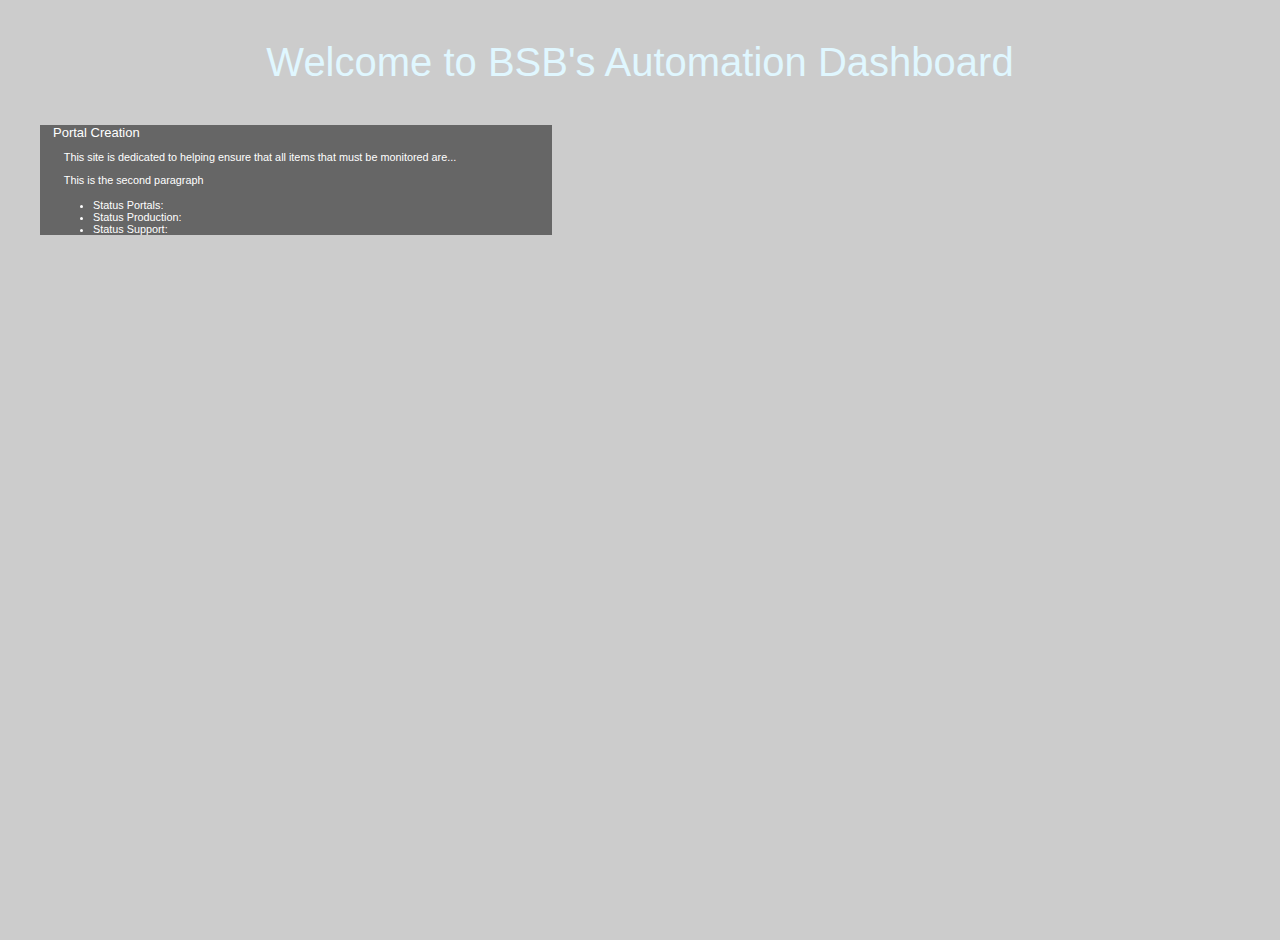
==== root/home.html @ 1a1d28cf "styling" ====
<html>
	<head>
		<link href="CSS/automations.css" rel="stylesheet" type="text/css">
		<title>
		BSB Automations Dashboard
		</title>
	</head>
	<body>
		
		<div id="titleText">
			Welcome to BSB's Automation Dashboard
		</div>
		<blockquote> 
		<div id="mainText"> Portal Creation
			<p> This site is dedicated to helping ensure that all items that must be monitored are...</p>
			<p> This is the second paragraph</p>
			<ul>
				<li>
				Status Portals:
				</li>
				<li>
				Status Production:
				</li>
				<li>
				Status Support:
				</li>
			</ul>
		</div>
		</blockquote>
		<script src="JS/automations.js"></script>
	</body>
</html>
---- root/CSS/automations.css ----
div#titleText {
	font-size: 40px;
	font-family: sans-serif;
	font-weight: 100;
	text-align: center;
	color: #e0f7ff;
	justify-content: center;
	display: block;
    margin-top: 1em;
    margin-bottom: 1em;
}
 div#mainText {
	font-size: small;
	font-family: sans-serif;
	font-weight: 400;
	color: white; 
	margin-left: 1em;
	margin-top: 1em;
    margin-bottom: 1em;
    padding: 20px, 20px, 20px, 20px;

 }
 
  ul#unorderedListStyleOne {
	font-size: smaller;
	font-family: sans-serif;
	font-weight: 600;
	color: white; 
	
 }
 
 li {
	font-size: smaller;
	font-family: sans-serif;
	font-weight: 300;
	color: white;
 }
 
 p {display: block;
    margin-top: 1em;
    margin-bottom: 1em;
    margin-left: 1em;
    margin-right: 0;
    font-size: smaller;
    }
    
blockquote {
	background: rgba(0, 0, 0, 0.5);
	width: 40%;
	

}

html, body{
  height: 100%;
}
body { 
			background-image: url(http://ppcdn.500px.org/75319705/1991f76c0c6a91ae1d23eb94ac5c7a9f7e79c480/2048.jpg) ;
			background-position: center center;
			background-repeat:  no-repeat;
			background-attachment: fixed;
			background-size:  cover;
			background-color: #ccc;
  
}

body{
  margin: 0;
  padding: 0;
  font-family: exo, sans-serif;
  
}
.wrapper {
  height: 100%; 
  width: 100%; 
}

.message {
  -webkit-box-sizing: border-box;
  -moz-box-sizing: border-box;
  box-sizing: border-box;
  width: 100%; 
  height:45%;
  bottom: 0; 
  display: block;
  position: absolute;
  background-color: rgba(0,0,0,0.6);
  color: #ccc;
  padding: 0.5em;
}
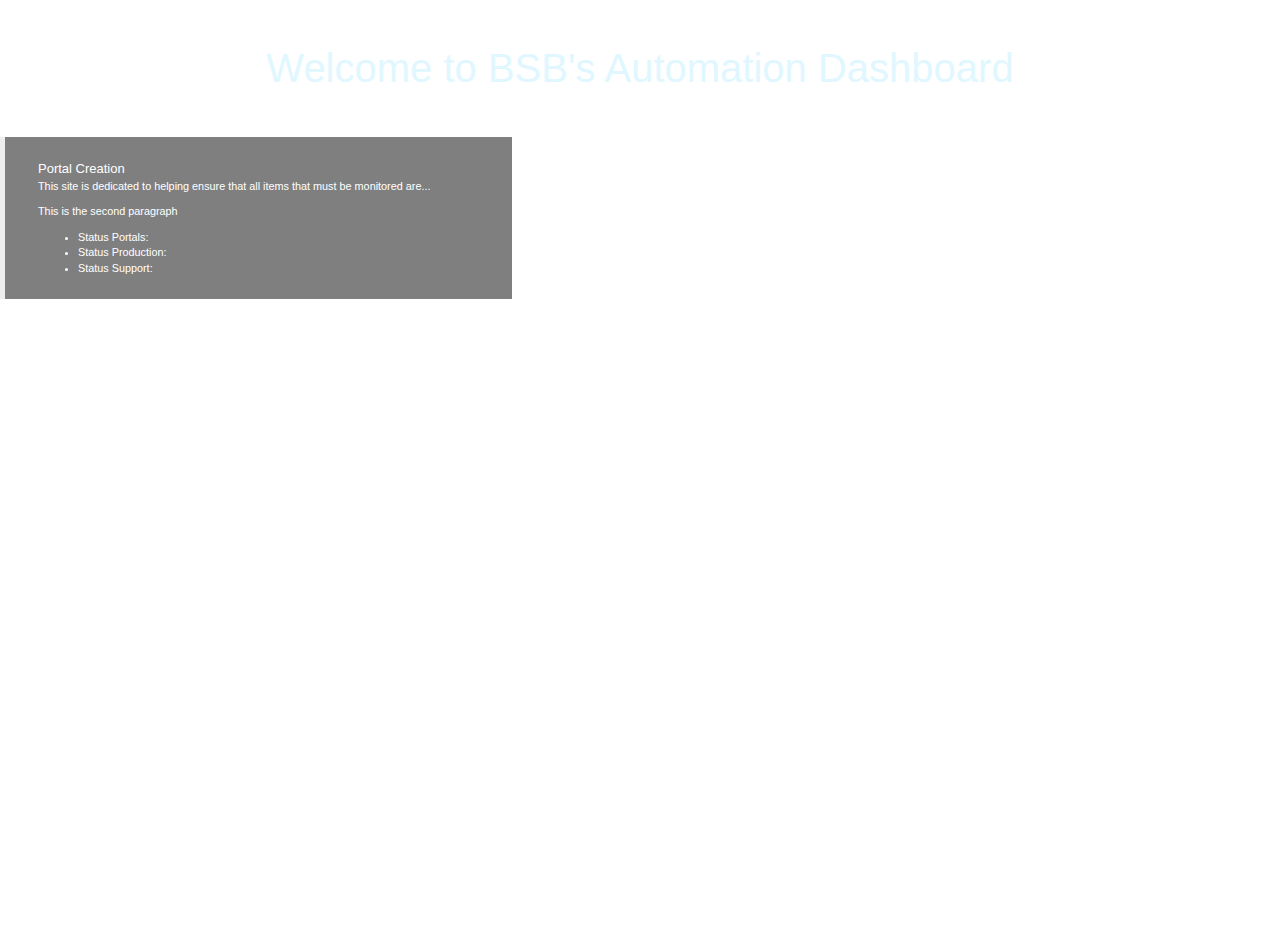
==== commit 2dbba22e: "styling" ====
--- a/root/home.html
+++ b/root/home.html
@@ -1,6 +1,8 @@
 <html>
 	<head>
 		<link href="CSS/automations.css" rel="stylesheet" type="text/css">
+		<link rel="stylesheet" href="https://maxcdn.bootstrapcdn.com/bootstrap/3.3.7/css/bootstrap.min.css" integrity="sha384-BVYiiSIFeK1dGmJRAkycuHAHRg32OmUcww7on3RYdg4Va+PmSTsz/K68vbdEjh4u" crossorigin="anonymous">
+		<script src="jquery-3.2.1.min.js"></script>
 		<title>
 		BSB Automations Dashboard
 		</title>
@@ -28,5 +30,6 @@
 		</div>
 		</blockquote>
 		<script src="JS/automations.js"></script>
+		<script src="https://maxcdn.bootstrapcdn.com/bootstrap/3.3.7/js/bootstrap.min.js" integrity="sha384-Tc5IQib027qvyjSMfHjOMaLkfuWVxZxUPnCJA7l2mCWNIpG9mGCD8wGNIcPD7Txa" crossorigin="anonymous"></script>
 	</body>
 </html>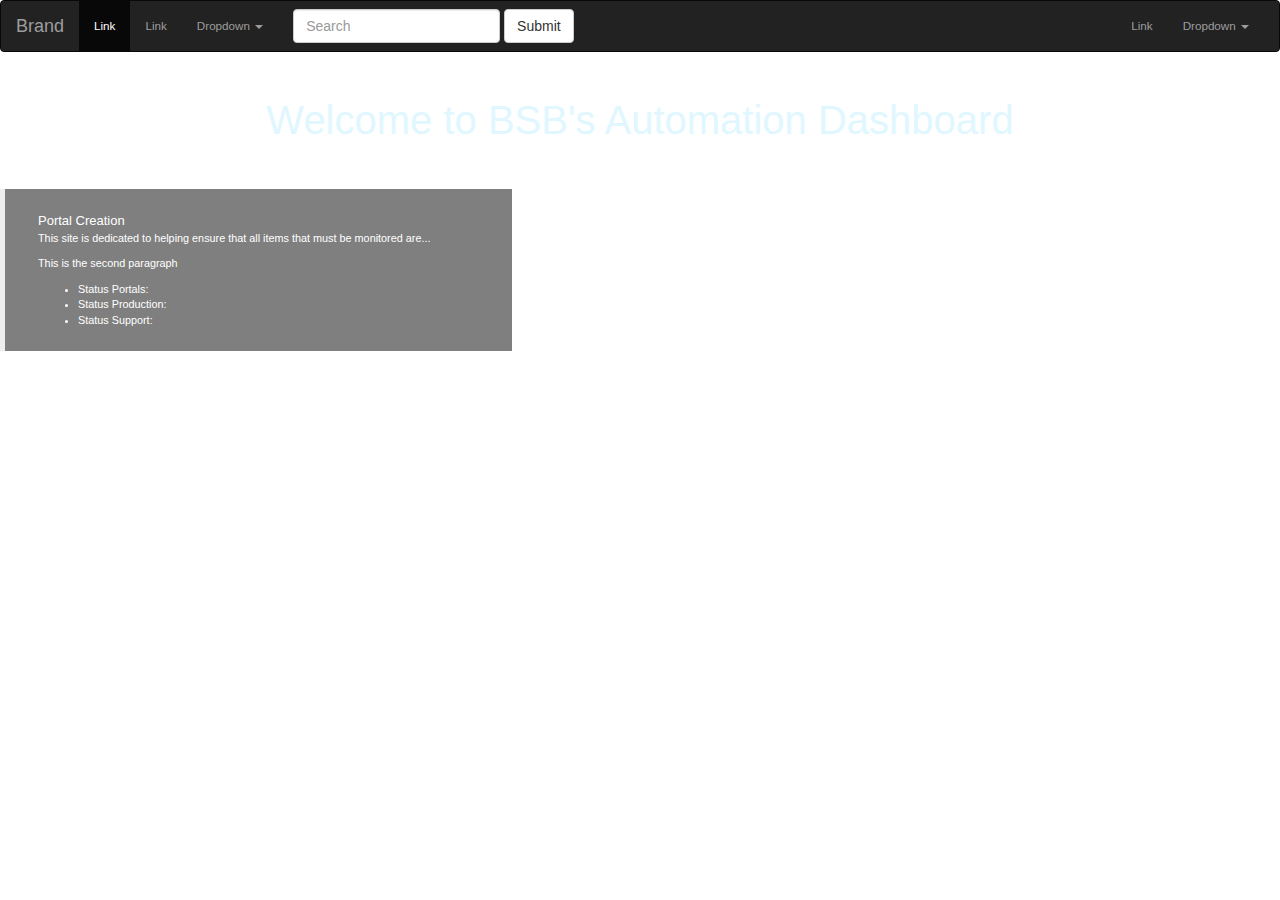
==== commit 165afec5: "bootstrapping" ====
--- a/root/home.html
+++ b/root/home.html
@@ -1,14 +1,72 @@
-<html>
-	<head>
-		<link href="CSS/automations.css" rel="stylesheet" type="text/css">
-		<link rel="stylesheet" href="https://maxcdn.bootstrapcdn.com/bootstrap/3.3.7/css/bootstrap.min.css" integrity="sha384-BVYiiSIFeK1dGmJRAkycuHAHRg32OmUcww7on3RYdg4Va+PmSTsz/K68vbdEjh4u" crossorigin="anonymous">
-		<script src="jquery-3.2.1.min.js"></script>
+<!DOCTYPE html>
+<html lang="en">
+  <head>
+    <meta charset="utf-8">
+    <meta http-equiv="X-UA-Compatible" content="IE=edge">
+    <meta name="viewport" content="width=device-width, initial-scale=1">
+	<link href="CSS/automations.css" rel="stylesheet" type="text/css">
+	<link href="CSS/bootstrap.css" rel="stylesheet" type="text/css">
+	
+
+		
 		<title>
 		BSB Automations Dashboard
 		</title>
 	</head>
 	<body>
-		
+		<nav class="navbar navbar-inverse">
+  <div class="container-fluid">
+    <!-- Brand and toggle get grouped for better mobile display -->
+    <div class="navbar-header">
+      <button type="button" class="navbar-toggle collapsed" data-toggle="collapse" data-target="#bs-example-navbar-collapse-1" aria-expanded="false">
+        <span class="sr-only">Toggle navigation</span>
+        <span class="icon-bar"></span>
+        <span class="icon-bar"></span>
+        <span class="icon-bar"></span>
+      </button>
+      <a class="navbar-brand" href="#">Brand</a>
+    </div>
+
+    <!-- Collect the nav links, forms, and other content for toggling -->
+    <div class="collapse navbar-collapse" id="bs-example-navbar-collapse-1">
+      <ul class="nav navbar-nav">
+        <li class="active"><a href="#">Link <span class="sr-only">(current)</span></a></li>
+        <li><a href="#">Link</a></li>
+        <li class="dropdown">
+          <a href="#" class="dropdown-toggle" data-toggle="dropdown" role="button" aria-haspopup="true" aria-expanded="false">Dropdown <span class="caret"></span></a>
+          <ul class="dropdown-menu">
+            <li><a href="#">Action</a></li>
+            <li><a href="#">Another action</a></li>
+            <li><a href="#">Something else here</a></li>
+            <li role="separator" class="divider"></li>
+            <li><a href="#">Separated link</a></li>
+            <li role="separator" class="divider"></li>
+            <li><a href="#">One more separated link</a></li>
+          </ul>
+        </li>
+      </ul>
+      <form class="navbar-form navbar-left">
+        <div class="form-group">
+          <input type="text" class="form-control" placeholder="Search">
+        </div>
+        <button type="submit" class="btn btn-default">Submit</button>
+      </form>
+      <ul class="nav navbar-nav navbar-right">
+        <li><a href="#">Link</a></li>
+        <li class="dropdown">
+          <a href="#" class="dropdown-toggle" data-toggle="dropdown" role="button" aria-haspopup="true" aria-expanded="false">Dropdown <span class="caret"></span></a>
+          <ul class="dropdown-menu">
+            <li><a href="#">Action</a></li>
+            <li><a href="#">Another action</a></li>
+            <li><a href="#">Something else here</a></li>
+            <li role="separator" class="divider"></li>
+            <li><a href="#">Separated link</a></li>
+          </ul>
+        </li>
+      </ul>
+    </div><!-- /.navbar-collapse -->
+  </div><!-- /.container-fluid -->
+</nav>
 		<div id="titleText">
 			Welcome to BSB's Automation Dashboard
 		</div>
@@ -29,7 +87,9 @@
 			</ul>
 		</div>
 		</blockquote>
+		<script src="https://ajax.googleapis.com/ajax/libs/jquery/1.12.4/jquery.min.js"></script>
+		<script src="js/bootstrap.min.js"></script>
 		<script src="JS/automations.js"></script>
-		<script src="https://maxcdn.bootstrapcdn.com/bootstrap/3.3.7/js/bootstrap.min.js" integrity="sha384-Tc5IQib027qvyjSMfHjOMaLkfuWVxZxUPnCJA7l2mCWNIpG9mGCD8wGNIcPD7Txa" crossorigin="anonymous"></script>
+
 	</body>
 </html>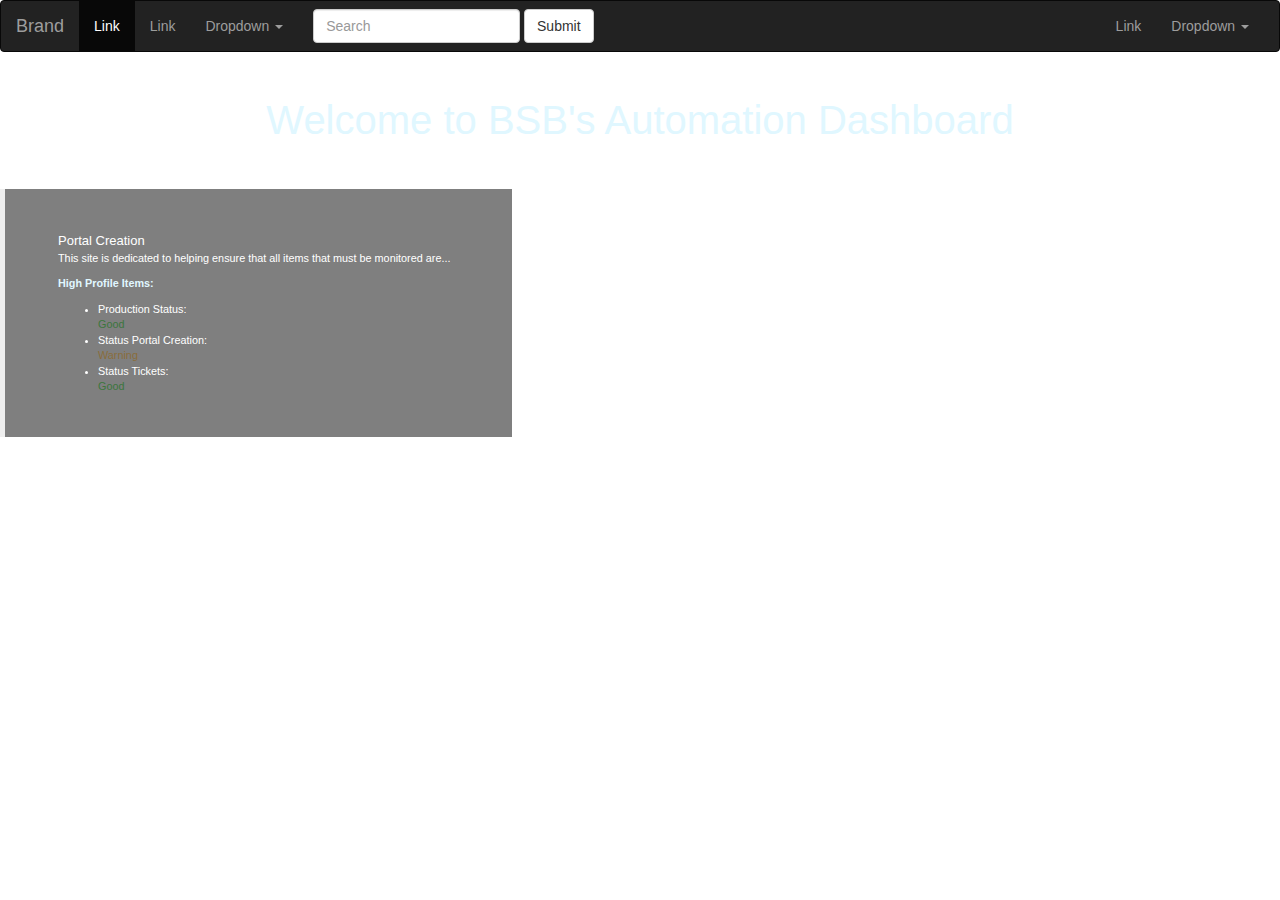
==== commit 2f309bc0: "bootstrapping" ====
--- a/root/home.html
+++ b/root/home.html
@@ -73,16 +73,16 @@
 		<blockquote> 
 		<div id="mainText"> Portal Creation
 			<p> This site is dedicated to helping ensure that all items that must be monitored are...</p>
-			<p> This is the second paragraph</p>
-			<ul>
-				<li>
-				Status Portals:
+			<p id="subPara"> High Profile Items:</p>
+			<ul id="main">
+				<li id="main">
+				Production Status: <div class="text-success"> Good </div>
 				</li>
 				<li>
-				Status Production:
+				Status Portal Creation: <div class="text-warning"> Warning </div>
 				</li>
 				<li>
-				Status Support:
+				Status Tickets: <div class="text-success"> Good </div>
 				</li>
 			</ul>
 		</div>
--- a/root/CSS/automations.css
+++ b/root/CSS/automations.css
@@ -17,7 +17,7 @@
 	margin-left: 1em;
 	margin-top: 1em;
     margin-bottom: 1em;
-    padding: 20px, 20px, 20px, 20px;
+    padding: 20px 20px 20px 20px;
 
  }
  
@@ -29,7 +29,7 @@
 	
  }
  
- li {
+ ul#main {
 	font-size: smaller;
 	font-family: sans-serif;
 	font-weight: 300;
@@ -43,6 +43,10 @@
     margin-right: 0;
     font-size: smaller;
     }
+ p#subPara {
+	 color: #e0f7ff;
+	 font-weight: 800;
+ }
     
 blockquote {
 	background: rgba(0, 0, 0, 0.5);
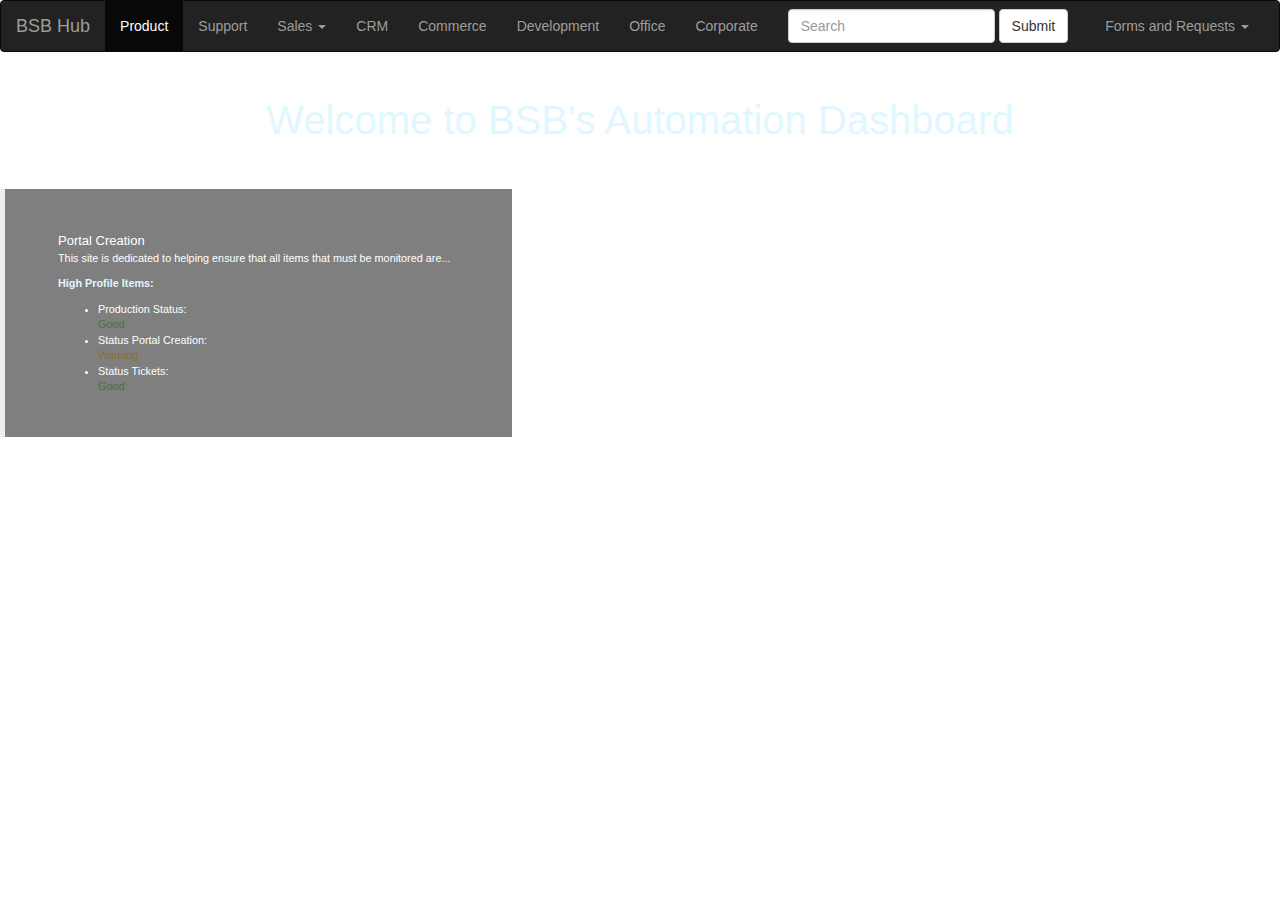
==== commit c4c2caa2: "bootstrapping" ====
--- a/root/home.html
+++ b/root/home.html
@@ -24,26 +24,31 @@
         <span class="icon-bar"></span>
         <span class="icon-bar"></span>
       </button>
-      <a class="navbar-brand" href="#">Brand</a>
+      <a class="navbar-brand" href="#">BSB Hub</a>
     </div>
 
     <!-- Collect the nav links, forms, and other content for toggling -->
     <div class="collapse navbar-collapse" id="bs-example-navbar-collapse-1">
       <ul class="nav navbar-nav">
-        <li class="active"><a href="#">Link <span class="sr-only">(current)</span></a></li>
-        <li><a href="#">Link</a></li>
+        <li class="active"><a href="#">Product <span class="sr-only">(current)</span></a></li>
+        <li><a href="#">Support</a></li>
         <li class="dropdown">
-          <a href="#" class="dropdown-toggle" data-toggle="dropdown" role="button" aria-haspopup="true" aria-expanded="false">Dropdown <span class="caret"></span></a>
+          <a href="#" class="dropdown-toggle" data-toggle="dropdown" role="button" aria-haspopup="true" aria-expanded="false">Sales <span class="caret"></span></a>
           <ul class="dropdown-menu">
-            <li><a href="#">Action</a></li>
-            <li><a href="#">Another action</a></li>
-            <li><a href="#">Something else here</a></li>
+            <li><a href="#">New Opportunities</a></li>
+            <li><a href="#">New Customers</a></li>
+            <li><a href="#">Activated Customers</a></li>
             <li role="separator" class="divider"></li>
-            <li><a href="#">Separated link</a></li>
+            <li><a href="#">Onboarded Customers</a></li>
             <li role="separator" class="divider"></li>
-            <li><a href="#">One more separated link</a></li>
+            <li><a href="#">Club Locator</a></li>
           </ul>
         </li>
+        <li><a href="#">CRM</a></li>
+        <li><a href="#">Commerce</a></li>
+        <li><a href="#">Development</a></li>
+        <li><a href="#">Office</a></li>
+        <li><a href="#">Corporate</a></li>
       </ul>
       <form class="navbar-form navbar-left">
         <div class="form-group">
@@ -52,13 +57,14 @@
         <button type="submit" class="btn btn-default">Submit</button>
       </form>
       <ul class="nav navbar-nav navbar-right">
-        <li><a href="#">Link</a></li>
         <li class="dropdown">
-          <a href="#" class="dropdown-toggle" data-toggle="dropdown" role="button" aria-haspopup="true" aria-expanded="false">Dropdown <span class="caret"></span></a>
+          <a href="#" class="dropdown-toggle" data-toggle="dropdown" role="button" aria-haspopup="true" aria-expanded="false">Forms and Requests <span class="caret"></span></a>
           <ul class="dropdown-menu">
-            <li><a href="#">Action</a></li>
-            <li><a href="#">Another action</a></li>
-            <li><a href="#">Something else here</a></li>
+            <li><a href="#">Vacation/Sick</a></li>
+            <li><a href="#">New Hires</a></li>
+            <li><a href="#">IT Support Requests</a></li>
+            <li><a href="#">Enhancement Submissions</a></li>
+            <li><a href="#">Professional Development</a></li>
             <li role="separator" class="divider"></li>
             <li><a href="#">Separated link</a></li>
           </ul>
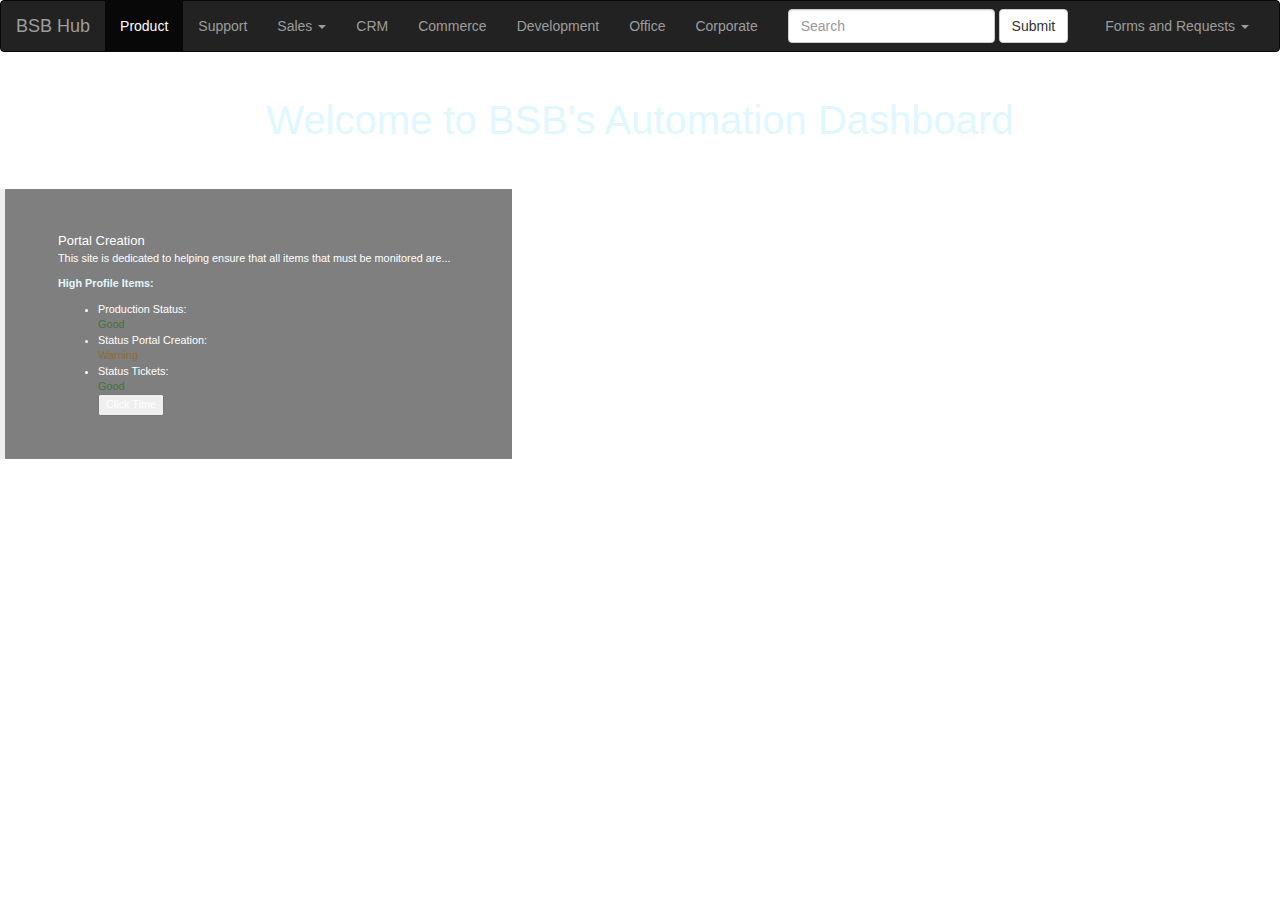
==== commit 4525f7a8: "new theme light template" ====
--- a/root/home.html
+++ b/root/home.html
@@ -89,6 +89,7 @@
 				</li>
 				<li>
 				Status Tickets: <div class="text-success"> Good </div>
+				<button id="clicky">Click Time</button>
 				</li>
 			</ul>
 		</div>
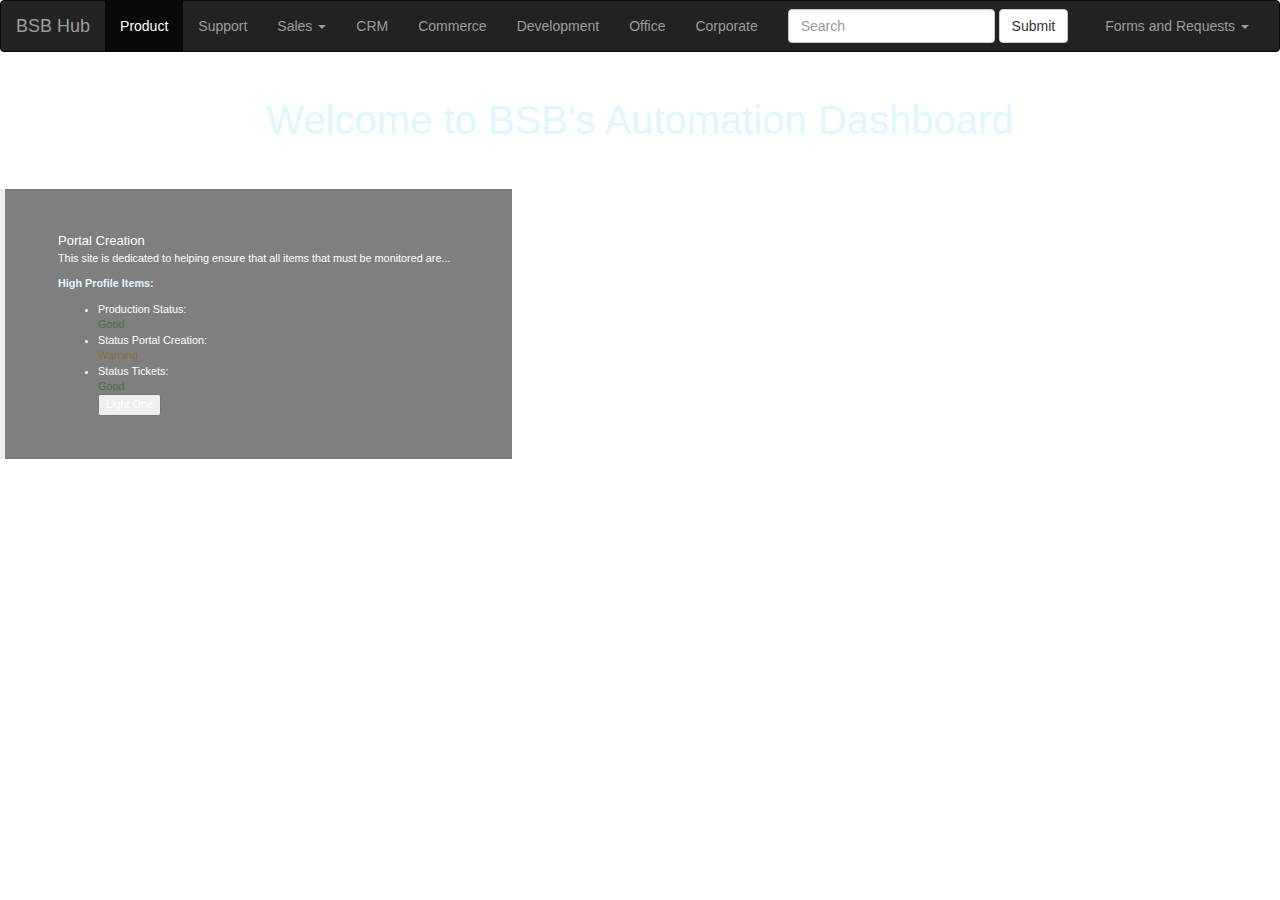
==== commit 61881cc7: "new theme light template" ====
--- a/root/home.html
+++ b/root/home.html
@@ -89,7 +89,8 @@
 				</li>
 				<li>
 				Status Tickets: <div class="text-success"> Good </div>
-				<button id="clicky">Click Time</button>
+				<button type="button" onclick="lightOne()">Light One</button>
+				<p id="clicky"></p>
 				</li>
 			</ul>
 		</div>
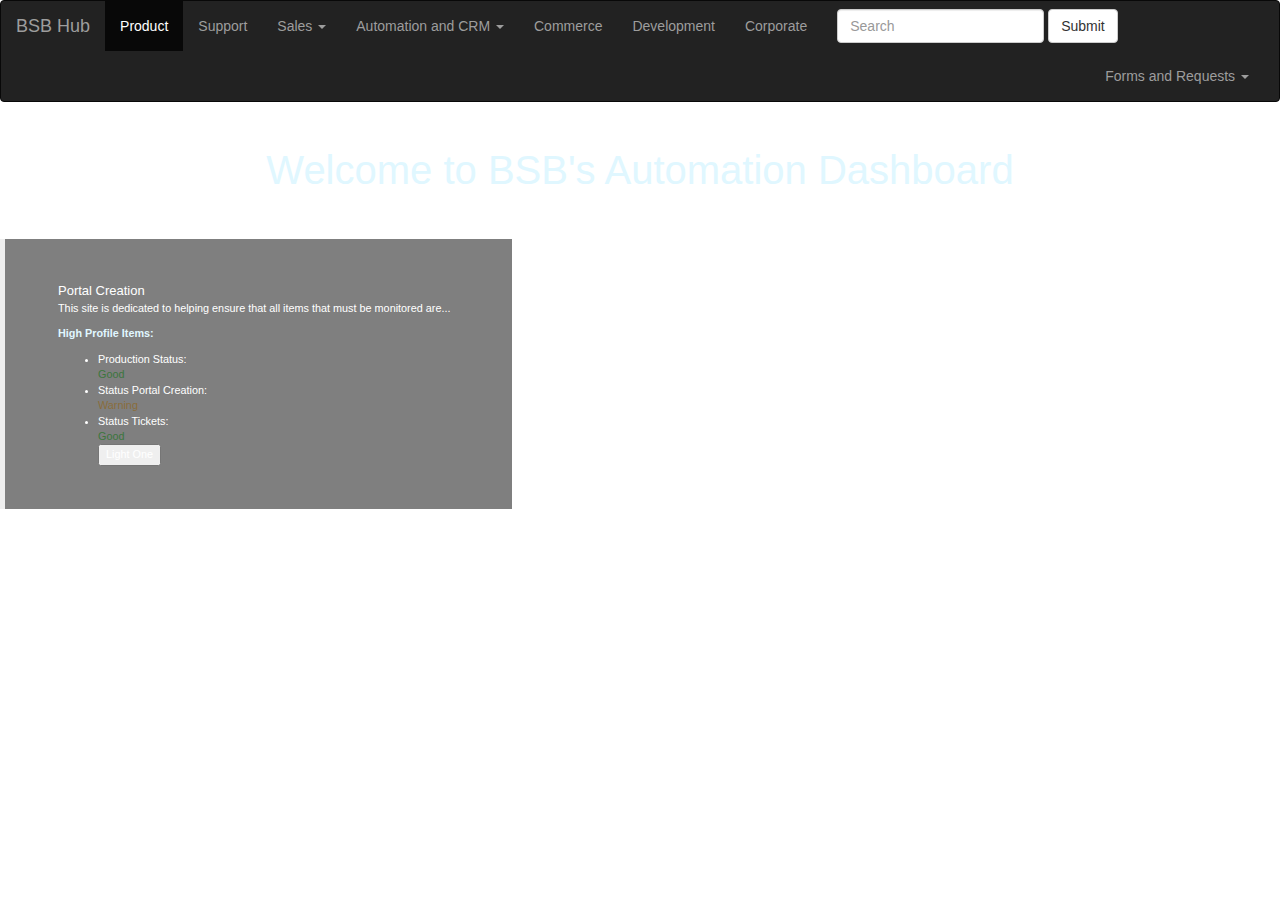
==== commit cdd73bf5: "new theme light template" ====
--- a/root/home.html
+++ b/root/home.html
@@ -44,10 +44,19 @@
             <li><a href="#">Club Locator</a></li>
           </ul>
         </li>
-        <li><a href="#">CRM</a></li>
+        <li class="dropdown">
+          <a href="#" class="dropdown-toggle" data-toggle="dropdown" role="button" aria-haspopup="true" aria-expanded="false">Automation and CRM <span class="caret"></span></a>
+          <ul class="dropdown-menu">
+            <li><a href="/office_automations.html">Office Automations</a></li>
+            <li><a href="#">CRM Dashboard</a></li>
+            <li><a href="#">Hacking Off</a></li>
+            <li><a href="#">Office</a></li>
+            <li><a href="/lights.html">Office</a></li>
+          </ul>
+        </li>
         <li><a href="#">Commerce</a></li>
         <li><a href="#">Development</a></li>
-        <li><a href="#">Office</a></li>
+
         <li><a href="#">Corporate</a></li>
       </ul>
       <form class="navbar-form navbar-left">
